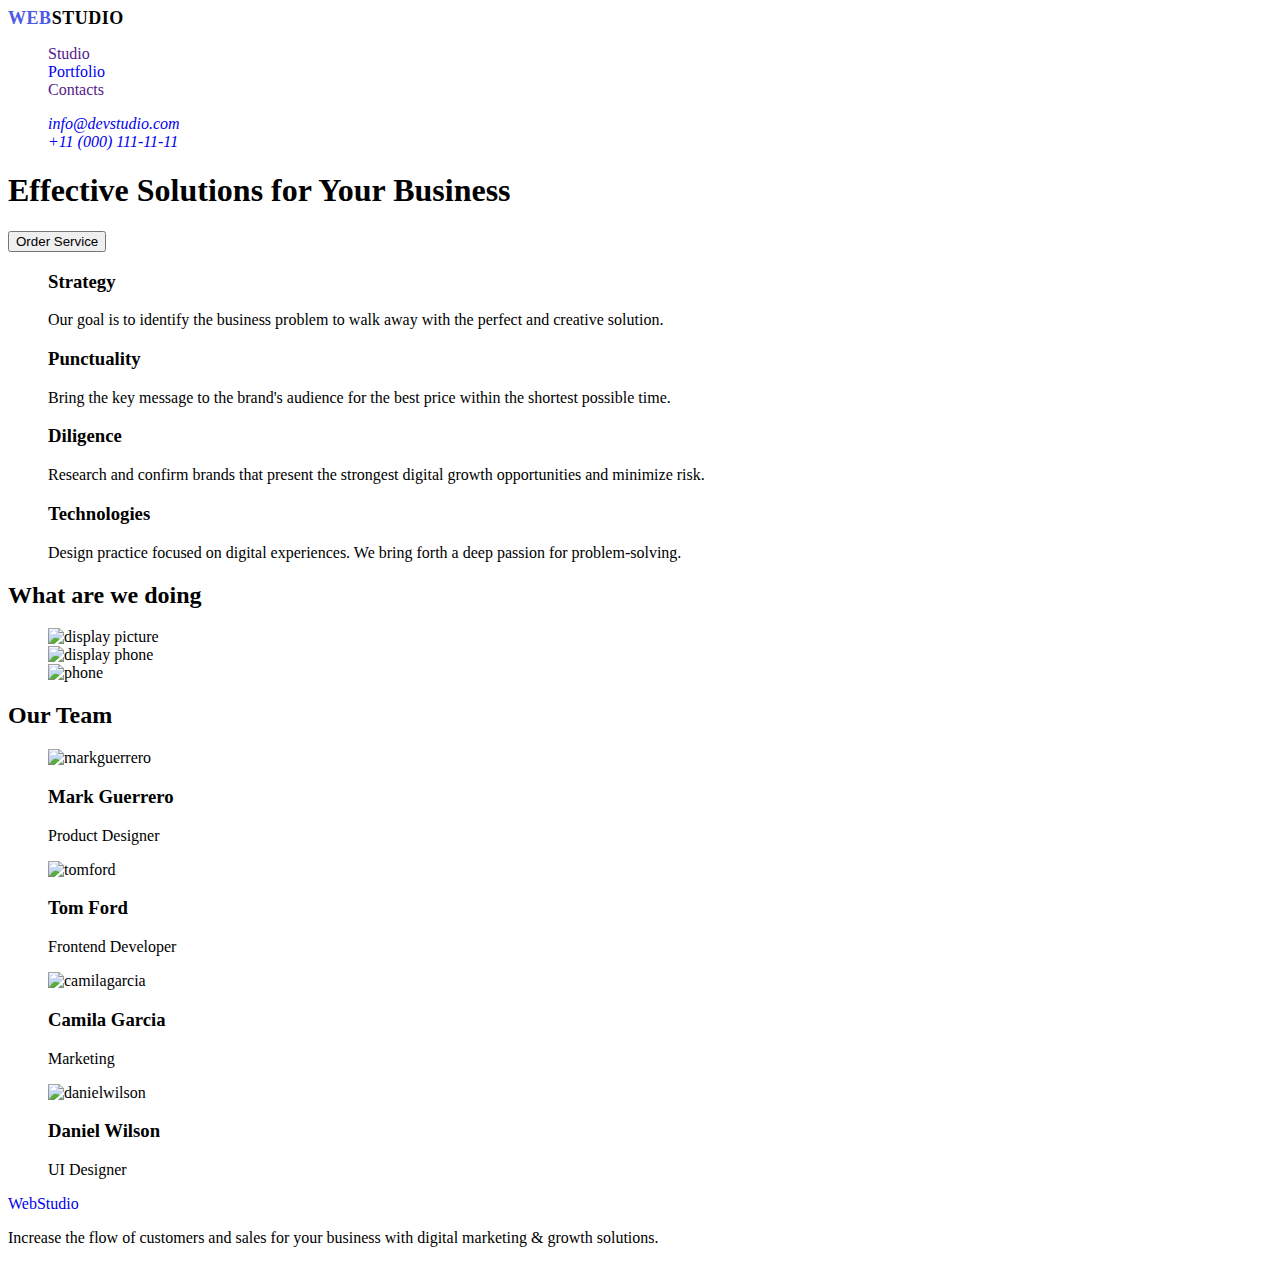
==== index.html @ ab6b3dc0 "commit" ====
<!DOCTYPE html>
<html lang="en">
  <head>
    <meta charset="UTF-8" />
    <meta http-equiv="X-UA-Compatible" content="IE=edge" />
    <meta name="viewport" content="width=device-width, initial-scale=1.0" />
    <title>Document</title>
    <link rel="stylesheet" href="./css/styles.css" />
  </head>
  <body>
    <header>
      <nav>
        <a href="./index.html"
          ><span class="logo">Web</span><span class="logo-end">Studio</span>
        </a>
        <ul>
          <li><a href="">Studio</a></li>
          <li><a href="./portfolio.html">Portfolio</a></li>
          <li><a href="">Contacts</a></li>
        </ul>
      </nav>
      <address>
        <ul>
          <li><a href="mailto:info@devstudio.com">info@devstudio.com</a></li>
          <li><a href="tel:+110001111111">+11 (000) 111-11-11</a></li>
        </ul>
      </address>
    </header>
    <main>
      <section>
        <h1>Effective Solutions for Your Business</h1>
        <button type="button">Order Service</button>
      </section>

      <section>
        <h2 class="visually-hidden">zagolovok</h2>
        <ul>
          <li>
            <h3>Strategy</h3>
            <p>
              Our goal is to identify the business problem to walk away with the
              perfect and creative solution.
            </p>
          </li>
          <li>
            <h3>Punctuality</h3>
            <p>
              Bring the key message to the brand's audience for the best price
              within the shortest possible time.
            </p>
          </li>
          <li>
            <h3>Diligence</h3>
            <p>
              Research and confirm brands that present the strongest digital
              growth opportunities and minimize risk.
            </p>
          </li>
          <li>
            <h3>Technologies</h3>
            <p>
              Design practice focused on digital experiences. We bring forth a
              deep passion for problem-solving.
            </p>
          </li>
        </ul>
      </section>

      <section>
        <h2>What are we doing</h2>
        <ul>
          <li>
            <img src="./images/img1.jpg" alt="display picture" width="360" />
          </li>
          <li>
            <img src="./images/img2.jpg" alt="display phone" width="360" />
          </li>
          <li><img src="./images/img3.jpg" alt="phone" width="360" /></li>
        </ul>
      </section>

      <section>
        <h2>Our Team</h2>
        <ul>
          <li>
            <img
              src="./images/imgmarkguerrero.jpg"
              alt="markguerrero"
              width="264"
            />
            <h3>Mark Guerrero</h3>
            <p>Product Designer</p>
          </li>
          <li>
            <img src="./images/imgtomford.jpg" alt="tomford" width="264" />
            <h3>Tom Ford</h3>
            <p>Frontend Developer</p>
          </li>
          <li>
            <img
              src="./images/imgcamilagarcia.jpg"
              alt="camilagarcia"
              width="264"
            />
            <h3>Camila Garcia</h3>
            <p>Marketing</p>
          </li>
          <li>
            <img
              src="./images/imgdanielwilson.jpg"
              alt="danielwilson"
              width="264"
            />
            <h3>Daniel Wilson</h3>
            <p>UI Designer</p>
          </li>
        </ul>
      </section>
    </main>

    <footer>
      <a href="./index.html">WebStudio</a>
      <p>
        Increase the flow of customers and sales for your business with digital
        marketing & growth solutions.
      </p>
    </footer>
  </body>
</html>
---- css/styles.css ----
/* приховані заголовки */
.visually-hidden {
  position: absolute;
  width: 1px;
  height: 1px;
  margin: -1px;
  border: 0;
  padding: 0;

  white-space: nowrap;
  clip-path: inset(100%);
  clip: rect(0 0 0 0);
  overflow: hidden;
}

a {
  text-decoration: none;
}

ol,
ul {
  list-style: none;
}

/* логотип */
.logo {
  font-family: "Raleway";
  font-style: normal;
  font-weight: 800;
  font-size: 18px;
  line-height: 21px;
  letter-spacing: 0.03em;
  text-transform: uppercase;
  color: #4d5ae5;
}
.logo-end {
  font-family: "Raleway";
  font-style: normal;
  font-weight: 800;
  font-size: 18px;
  line-height: 21px;
  text-decoration: none;
  letter-spacing: 0.03em;
  text-transform: uppercase;
  color: #000000;
}
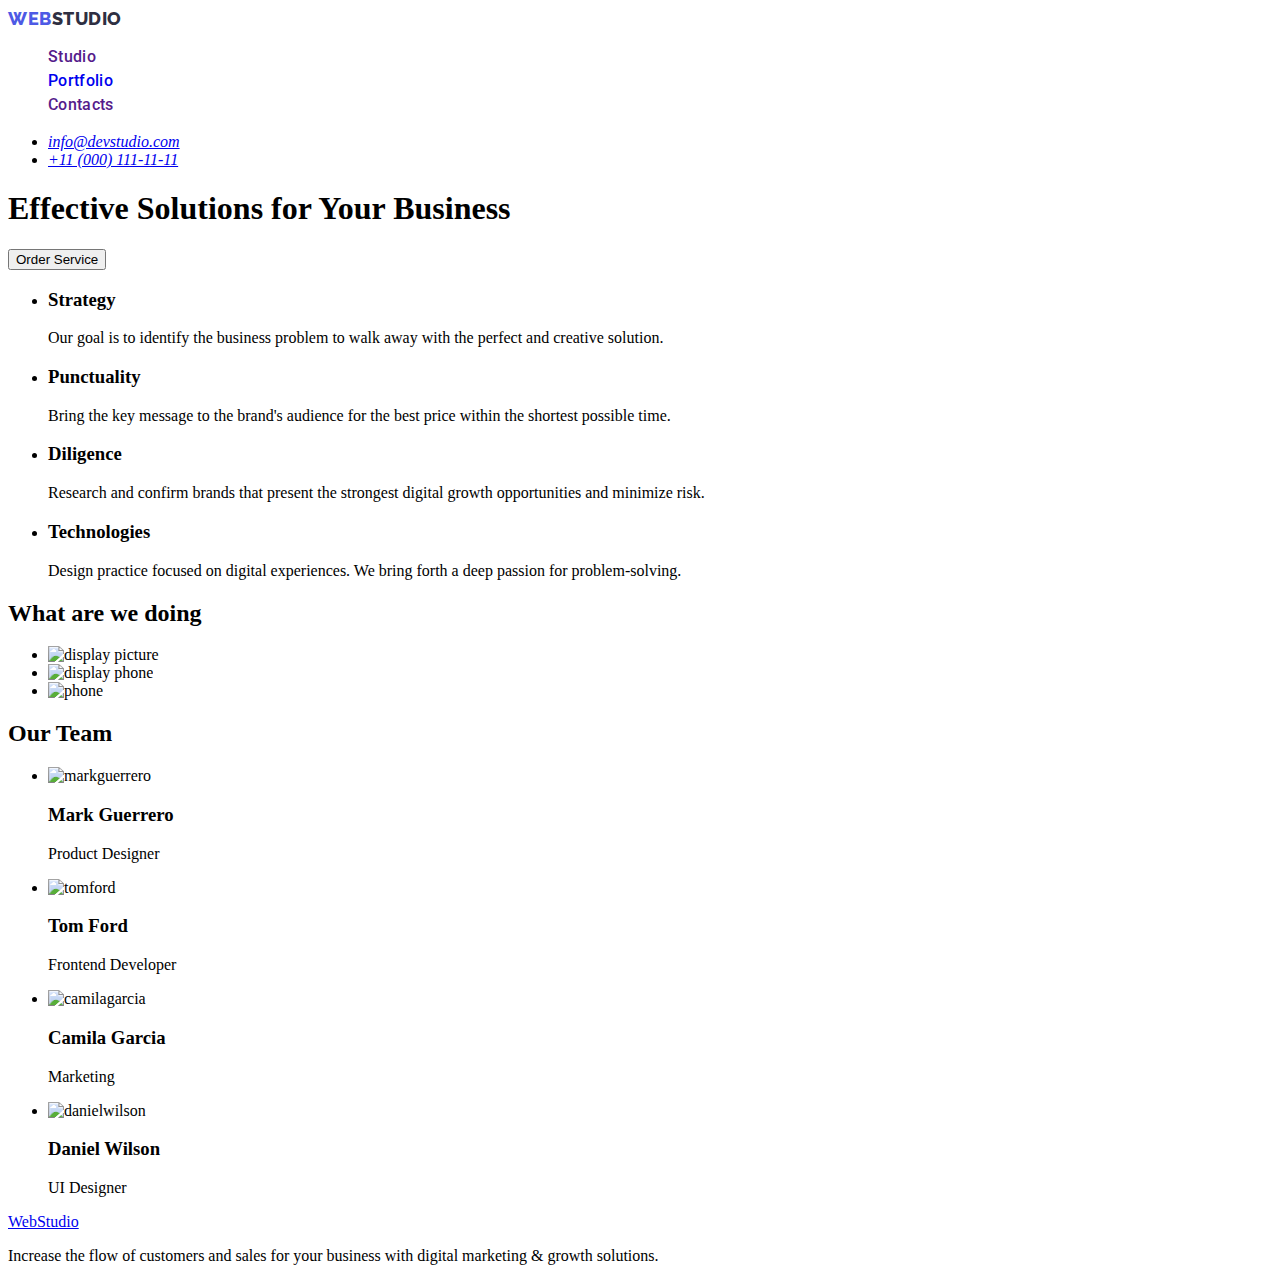
==== commit fdba8556: "commit" ====
--- a/index.html
+++ b/index.html
@@ -5,24 +5,38 @@
     <meta http-equiv="X-UA-Compatible" content="IE=edge" />
     <meta name="viewport" content="width=device-width, initial-scale=1.0" />
     <title>Document</title>
+    <link rel="preconnect" href="https://fonts.googleapis.com" />
+    <link rel="preconnect" href="https://fonts.gstatic.com" crossorigin />
+    <link
+      href="https://fonts.googleapis.com/css2?family=Raleway:wght@800&family=Roboto:wght@400;500;700&display=swap"
+      rel="stylesheet"
+    />
     <link rel="stylesheet" href="./css/styles.css" />
   </head>
   <body>
-    <header>
-      <nav>
-        <a href="./index.html"
+    <!-- header -->
+    <header class="header">
+      <nav class="nav">
+        <a class="logo-link-header link" href="./index.html"
           ><span class="logo">Web</span><span class="logo-end">Studio</span>
         </a>
-        <ul>
-          <li><a href="">Studio</a></li>
-          <li><a href="./portfolio.html">Portfolio</a></li>
-          <li><a href="">Contacts</a></li>
+        <ul class="menu list">
+          <li class="menu-item"><a class="link" href="">Studio</a></li>
+          <li class="menu-item">
+            <a class="link" href="./portfolio.html">Portfolio</a>
+          </li>
+          <li class="menu-item"><a class="link" href="">Contacts</a></li>
         </ul>
       </nav>
+
       <address>
         <ul>
-          <li><a href="mailto:info@devstudio.com">info@devstudio.com</a></li>
-          <li><a href="tel:+110001111111">+11 (000) 111-11-11</a></li>
+          <li class="mail">
+            <a href="mailto:info@devstudio.com">info@devstudio.com</a>
+          </li>
+          <li class="phone">
+            <a href="tel:+110001111111">+11 (000) 111-11-11</a>
+          </li>
         </ul>
       </address>
     </header>
@@ -117,9 +131,9 @@
         </ul>
       </section>
     </main>
-
+    <!-- footer -->
     <footer>
-      <a href="./index.html">WebStudio</a>
+      <a class="logo-link-footer" href="./index.html">WebStudio</a>
       <p>
         Increase the flow of customers and sales for your business with digital
         marketing & growth solutions.
--- a/css/styles.css
+++ b/css/styles.css
@@ -13,18 +13,25 @@
   overflow: hidden;
 }
 
-a {
+.link {
   text-decoration: none;
 }
 
-ol,
-ul {
+.list {
   list-style: none;
 }
-
+.menu-item {
+  font-family: "Roboto", sans-serif;
+  font-style: normal;
+  font-weight: 500;
+  font-size: 16px;
+  line-height: 24px;
+  letter-spacing: 0.02em;
+  color: #2e2f42;
+}
 /* логотип */
 .logo {
-  font-family: "Raleway";
+  font-family: "Raleway", sans-serif;
   font-style: normal;
   font-weight: 800;
   font-size: 18px;
@@ -34,7 +41,7 @@
   color: #4d5ae5;
 }
 .logo-end {
-  font-family: "Raleway";
+  font-family: "Raleway", sans-serif;
   font-style: normal;
   font-weight: 800;
   font-size: 18px;
@@ -42,5 +49,5 @@
   text-decoration: none;
   letter-spacing: 0.03em;
   text-transform: uppercase;
-  color: #000000;
+  color: #2E2F42;
 }
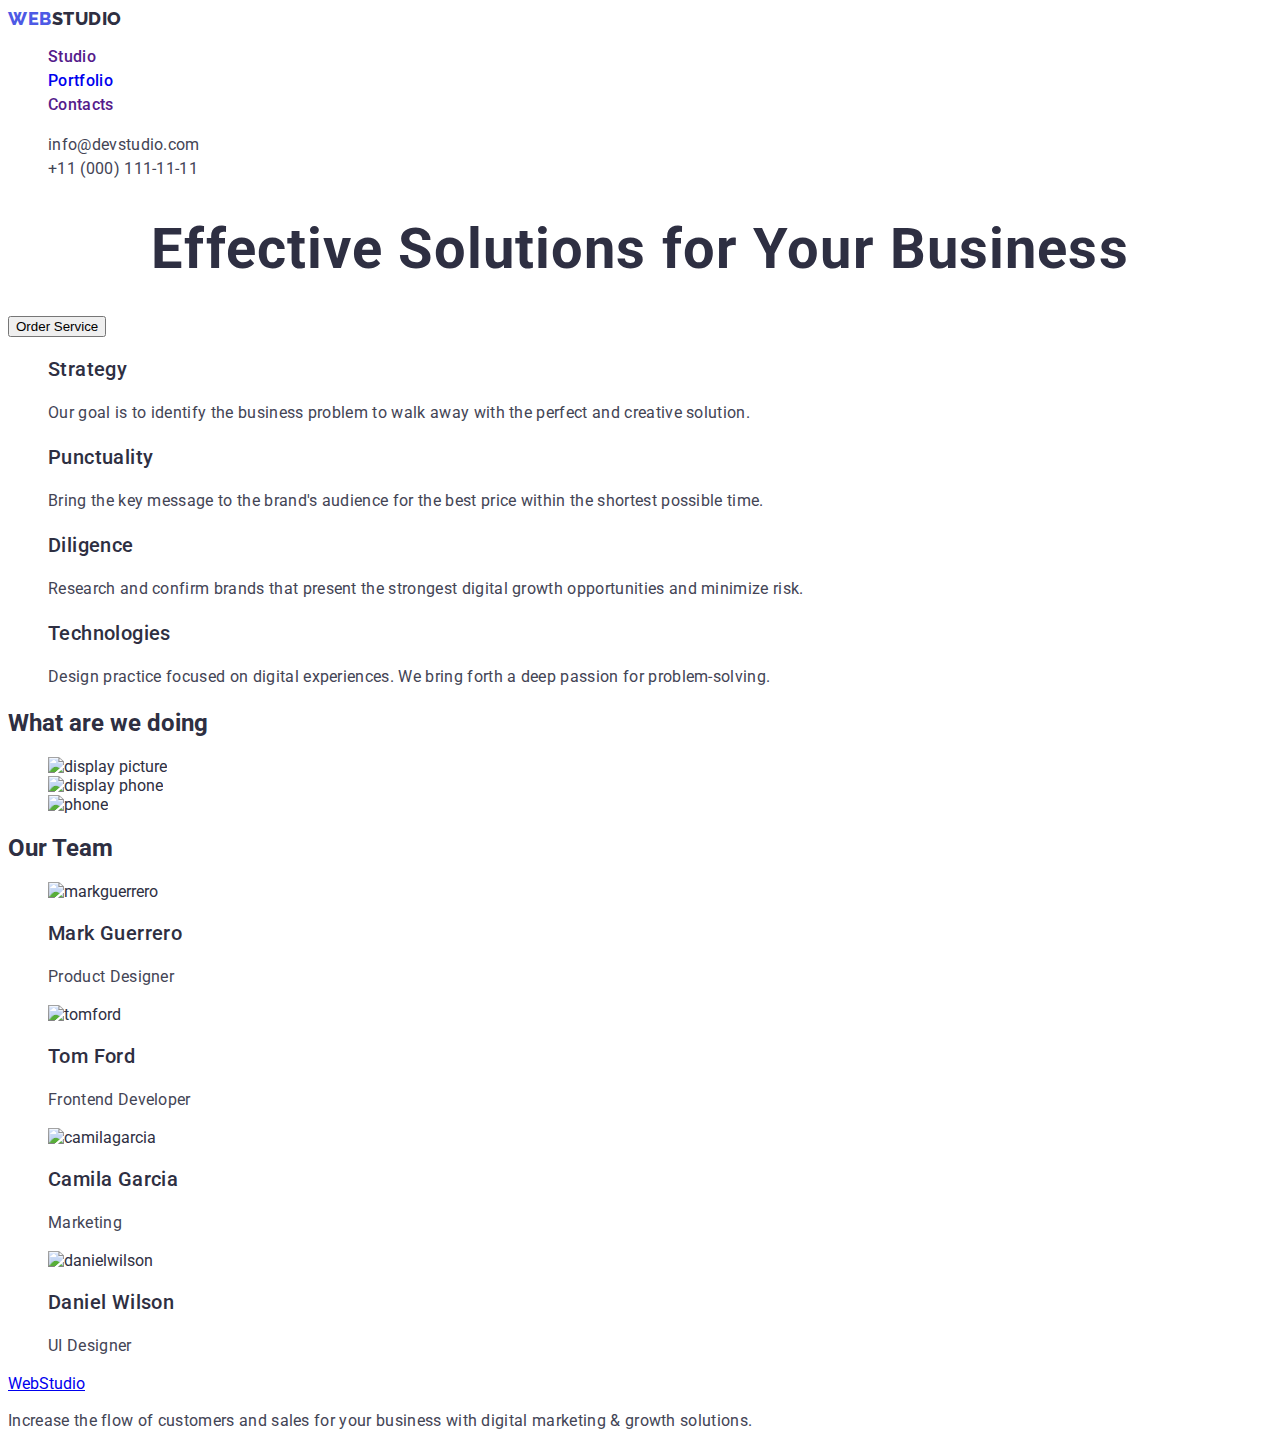
==== commit d83fc10f: "commit" ====
--- a/index.html
+++ b/index.html
@@ -31,48 +31,53 @@
 
       <address>
         <ul>
-          <li class="mail">
-            <a href="mailto:info@devstudio.com">info@devstudio.com</a>
+          <li class="list">
+            <a class="mail link" href="mailto:info@devstudio.com"
+              >info@devstudio.com</a
+            >
           </li>
-          <li class="phone">
-            <a href="tel:+110001111111">+11 (000) 111-11-11</a>
+          <li class="list">
+            <a class="phone link" href="tel:+110001111111"
+              >+11 (000) 111-11-11</a
+            >
           </li>
         </ul>
       </address>
     </header>
+    <!-- hero -->
     <main>
-      <section>
-        <h1>Effective Solutions for Your Business</h1>
+      <section class="hero-box">
+        <h1 class="hero">Effective Solutions for Your Business</h1>
         <button type="button">Order Service</button>
       </section>
-
+      <!-- about -->
+      <h2 class="visually-hidden">about</h2>
       <section>
-        <h2 class="visually-hidden">zagolovok</h2>
-        <ul>
+        <ul class="list">
           <li>
-            <h3>Strategy</h3>
-            <p>
+            <h3 class="title-list">Strategy</h3>
+            <p class="subtitle">
               Our goal is to identify the business problem to walk away with the
               perfect and creative solution.
             </p>
           </li>
           <li>
-            <h3>Punctuality</h3>
-            <p>
+            <h3 class="title-list">Punctuality</h3>
+            <p class="subtitle">
               Bring the key message to the brand's audience for the best price
               within the shortest possible time.
             </p>
           </li>
           <li>
-            <h3>Diligence</h3>
-            <p>
+            <h3 class="title-list">Diligence</h3>
+            <p class="subtitle">
               Research and confirm brands that present the strongest digital
               growth opportunities and minimize risk.
             </p>
           </li>
           <li>
-            <h3>Technologies</h3>
-            <p>
+            <h3 class="title-list">Technologies</h3>
+            <p class="subtitle">
               Design practice focused on digital experiences. We bring forth a
               deep passion for problem-solving.
             </p>
@@ -80,35 +85,52 @@
         </ul>
       </section>
 
-      <section>
-        <h2>What are we doing</h2>
+      <section class="">
+        <h2 class="title-desk">What are we doing</h2>
         <ul>
-          <li>
-            <img src="./images/img1.jpg" alt="display picture" width="360" />
+          <li class="list">
+            <img
+              class="image-list"
+              src="./images/img1.jpg"
+              alt="display picture"
+              width="360"
+            />
           </li>
-          <li>
-            <img src="./images/img2.jpg" alt="display phone" width="360" />
+          <li class="list">
+            <img
+              class="image-list"
+              src="./images/img2.jpg"
+              alt="display phone"
+              width="360"
+            />
           </li>
-          <li><img src="./images/img3.jpg" alt="phone" width="360" /></li>
+          <li class="list">
+            <img
+              class="image-list"
+              src="./images/img3.jpg"
+              alt="phone"
+              width="360"
+            />
+          </li>
         </ul>
       </section>
 
       <section>
-        <h2>Our Team</h2>
-        <ul>
+        <h2 class="team-title">Our Team</h2>
+        <ul class="list">
           <li>
             <img
               src="./images/imgmarkguerrero.jpg"
               alt="markguerrero"
               width="264"
             />
-            <h3>Mark Guerrero</h3>
-            <p>Product Designer</p>
+            <h3 class="title-list">Mark Guerrero</h3>
+            <p class="subtitle">Product Designer</p>
           </li>
           <li>
             <img src="./images/imgtomford.jpg" alt="tomford" width="264" />
-            <h3>Tom Ford</h3>
-            <p>Frontend Developer</p>
+            <h3 class="title-list">Tom Ford</h3>
+            <p class="subtitle">Frontend Developer</p>
           </li>
           <li>
             <img
@@ -116,8 +138,8 @@
               alt="camilagarcia"
               width="264"
             />
-            <h3>Camila Garcia</h3>
-            <p>Marketing</p>
+            <h3 class="title-list">Camila Garcia</h3>
+            <p class="subtitle">Marketing</p>
           </li>
           <li>
             <img
@@ -125,8 +147,8 @@
               alt="danielwilson"
               width="264"
             />
-            <h3>Daniel Wilson</h3>
-            <p>UI Designer</p>
+            <h3 class="title-list">Daniel Wilson</h3>
+            <p class="subtitle">UI Designer</p>
           </li>
         </ul>
       </section>
@@ -134,7 +156,7 @@
     <!-- footer -->
     <footer>
       <a class="logo-link-footer" href="./index.html">WebStudio</a>
-      <p>
+      <p class="subtitle">
         Increase the flow of customers and sales for your business with digital
         marketing & growth solutions.
       </p>
--- a/css/styles.css
+++ b/css/styles.css
@@ -12,7 +12,10 @@
   clip: rect(0 0 0 0);
   overflow: hidden;
 }
-
+body {
+  font-family: "Roboto", sans-serif;
+  color: #2e2f42;
+}
 .link {
   text-decoration: none;
 }
@@ -29,6 +32,67 @@
   letter-spacing: 0.02em;
   color: #2e2f42;
 }
+
+.phone {
+  font-family: "Roboto", sans-serif;
+  font-style: normal;
+  font-weight: 400;
+  font-size: 16px;
+  line-height: 24px;
+  letter-spacing: 0.02em;
+  color: #434455;
+}
+.mail {
+  font-family: "Roboto", sans-serif;
+  font-style: normal;
+  font-weight: 400;
+  font-size: 16px;
+  line-height: 24px;
+  letter-spacing: 0.02em;
+  color: #434455;
+}
+.mail:hover,
+.mail:focus {
+  color: #404bbf;
+}
+/* hero */
+/* .hero-box {
+  position: absolute;
+  width: 1440px;
+  height: 600px;
+  left: 0px;
+  top: 72px;
+  background: #2e2f42;
+} */
+.hero {
+  font-family: "Roboto";
+  font-style: normal;
+  font-weight: 700;
+  font-size: 56px;
+  line-height: 60px;
+  text-align: center;
+  letter-spacing: 0.02em;
+  /* color: #ffffff; */
+}
+.title-list {
+  font-family: "Roboto";
+  font-style: normal;
+  font-weight: 500;
+  font-size: 20px;
+  line-height: 24px;
+  letter-spacing: 0.02em;
+  color: #2e2f42;
+}
+.subtitle {
+  font-family: "Roboto";
+  font-style: normal;
+  font-weight: 400;
+  font-size: 16px;
+  line-height: 24px;
+  letter-spacing: 0.02em;
+  color: #434455;
+}
+
 /* логотип */
 .logo {
   font-family: "Raleway", sans-serif;
@@ -49,5 +113,5 @@
   text-decoration: none;
   letter-spacing: 0.03em;
   text-transform: uppercase;
-  color: #2E2F42;
+  color: #2e2f42;
 }
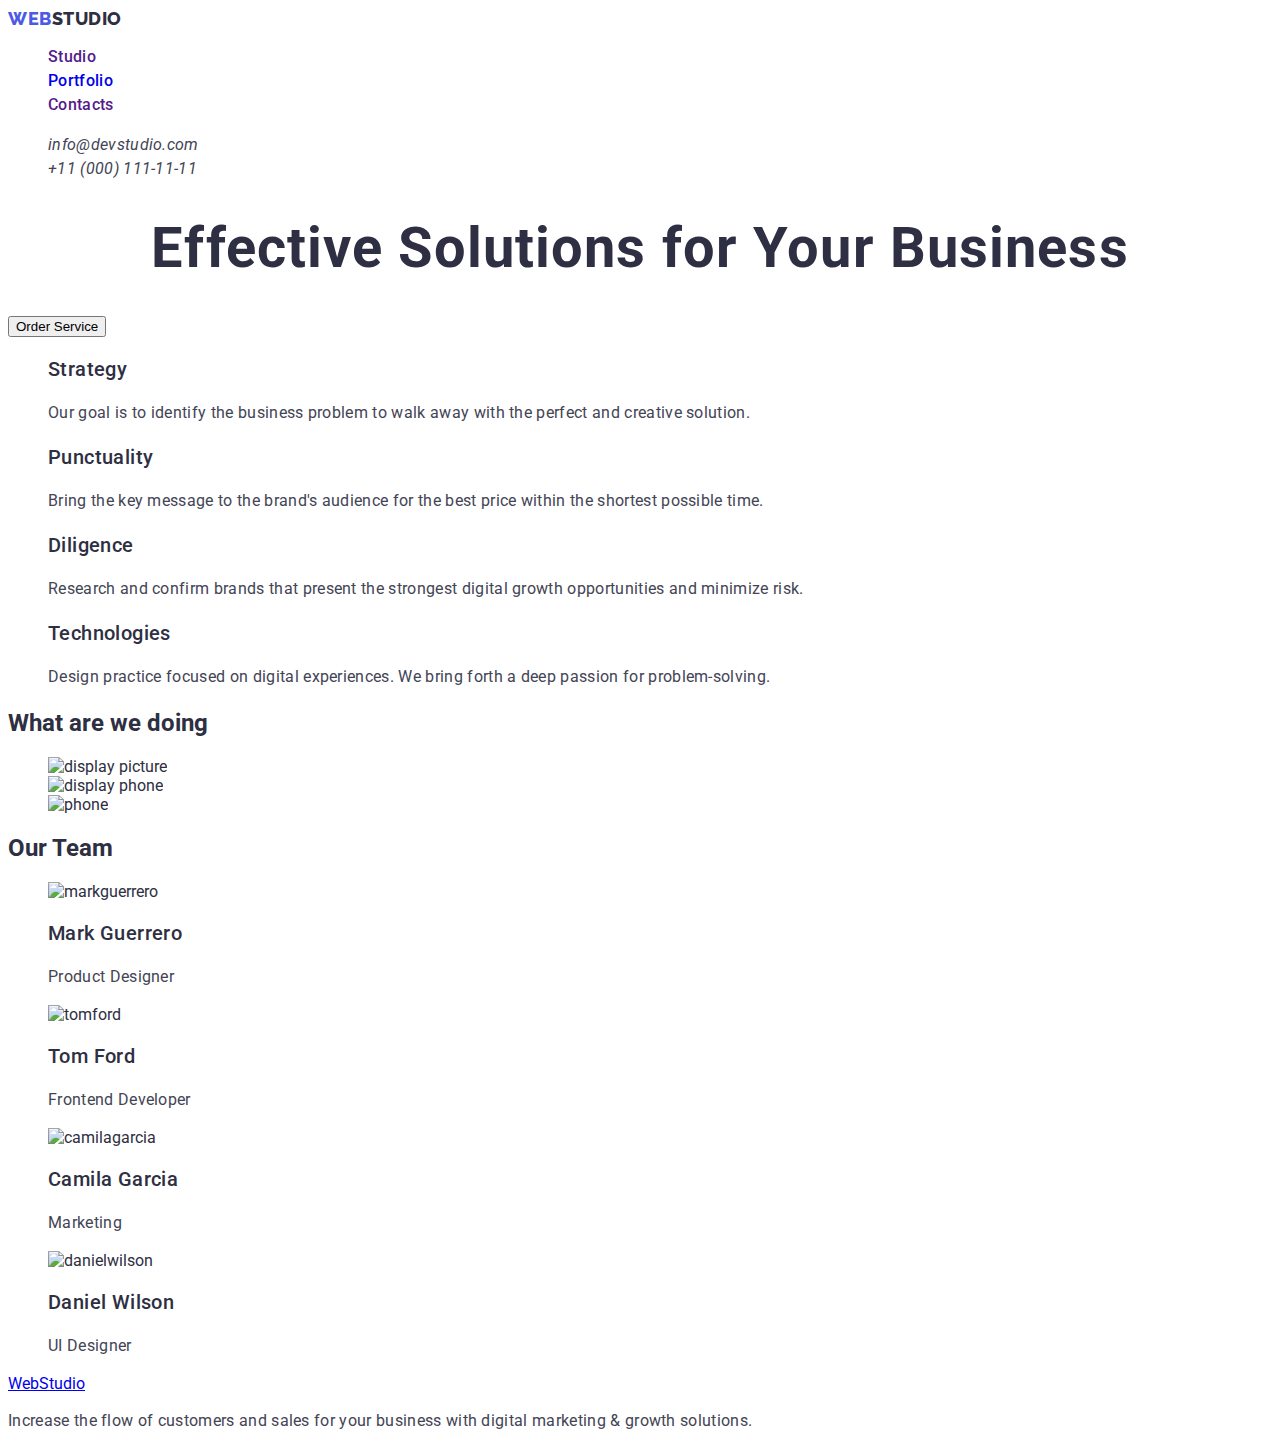
==== commit 2a95c38b: "commit" ====
--- a/index.html
+++ b/index.html
@@ -8,7 +8,7 @@
     <link rel="preconnect" href="https://fonts.googleapis.com" />
     <link rel="preconnect" href="https://fonts.gstatic.com" crossorigin />
     <link
-      href="https://fonts.googleapis.com/css2?family=Raleway:wght@800&family=Roboto:wght@400;500;700&display=swap"
+      href="https://fonts.googleapis.com/css2?family=Raleway:wght@800&family=Roboto:wght@400;500;700;900&display=swap"
       rel="stylesheet"
     />
     <link rel="stylesheet" href="./css/styles.css" />
--- a/css/styles.css
+++ b/css/styles.css
@@ -25,29 +25,24 @@
 }
 .menu-item {
   font-family: "Roboto", sans-serif;
-  font-style: normal;
   font-weight: 500;
   font-size: 16px;
-  line-height: 24px;
+  line-height: 1.5;
   letter-spacing: 0.02em;
   color: #2e2f42;
 }
 
 .phone {
   font-family: "Roboto", sans-serif;
-  font-style: normal;
-  font-weight: 400;
   font-size: 16px;
-  line-height: 24px;
+  line-height: 1.5;
   letter-spacing: 0.02em;
   color: #434455;
 }
 .mail {
   font-family: "Roboto", sans-serif;
-  font-style: normal;
-  font-weight: 400;
   font-size: 16px;
-  line-height: 24px;
+  line-height: 1.5;
   letter-spacing: 0.02em;
   color: #434455;
 }
@@ -66,29 +61,25 @@
 } */
 .hero {
   font-family: "Roboto";
-  font-style: normal;
   font-weight: 700;
   font-size: 56px;
-  line-height: 60px;
+  line-height: 1.07;
   text-align: center;
   letter-spacing: 0.02em;
   /* color: #ffffff; */
 }
 .title-list {
   font-family: "Roboto";
-  font-style: normal;
   font-weight: 500;
   font-size: 20px;
-  line-height: 24px;
+  line-height: 1.2;
   letter-spacing: 0.02em;
   color: #2e2f42;
 }
 .subtitle {
   font-family: "Roboto";
-  font-style: normal;
-  font-weight: 400;
   font-size: 16px;
-  line-height: 24px;
+  line-height: 1.5;
   letter-spacing: 0.02em;
   color: #434455;
 }
@@ -96,20 +87,18 @@
 /* логотип */
 .logo {
   font-family: "Raleway", sans-serif;
-  font-style: normal;
   font-weight: 800;
   font-size: 18px;
-  line-height: 21px;
+  line-height: 1.17;
   letter-spacing: 0.03em;
   text-transform: uppercase;
   color: #4d5ae5;
 }
 .logo-end {
   font-family: "Raleway", sans-serif;
-  font-style: normal;
   font-weight: 800;
   font-size: 18px;
-  line-height: 21px;
+  line-height: 1.17;
   text-decoration: none;
   letter-spacing: 0.03em;
   text-transform: uppercase;
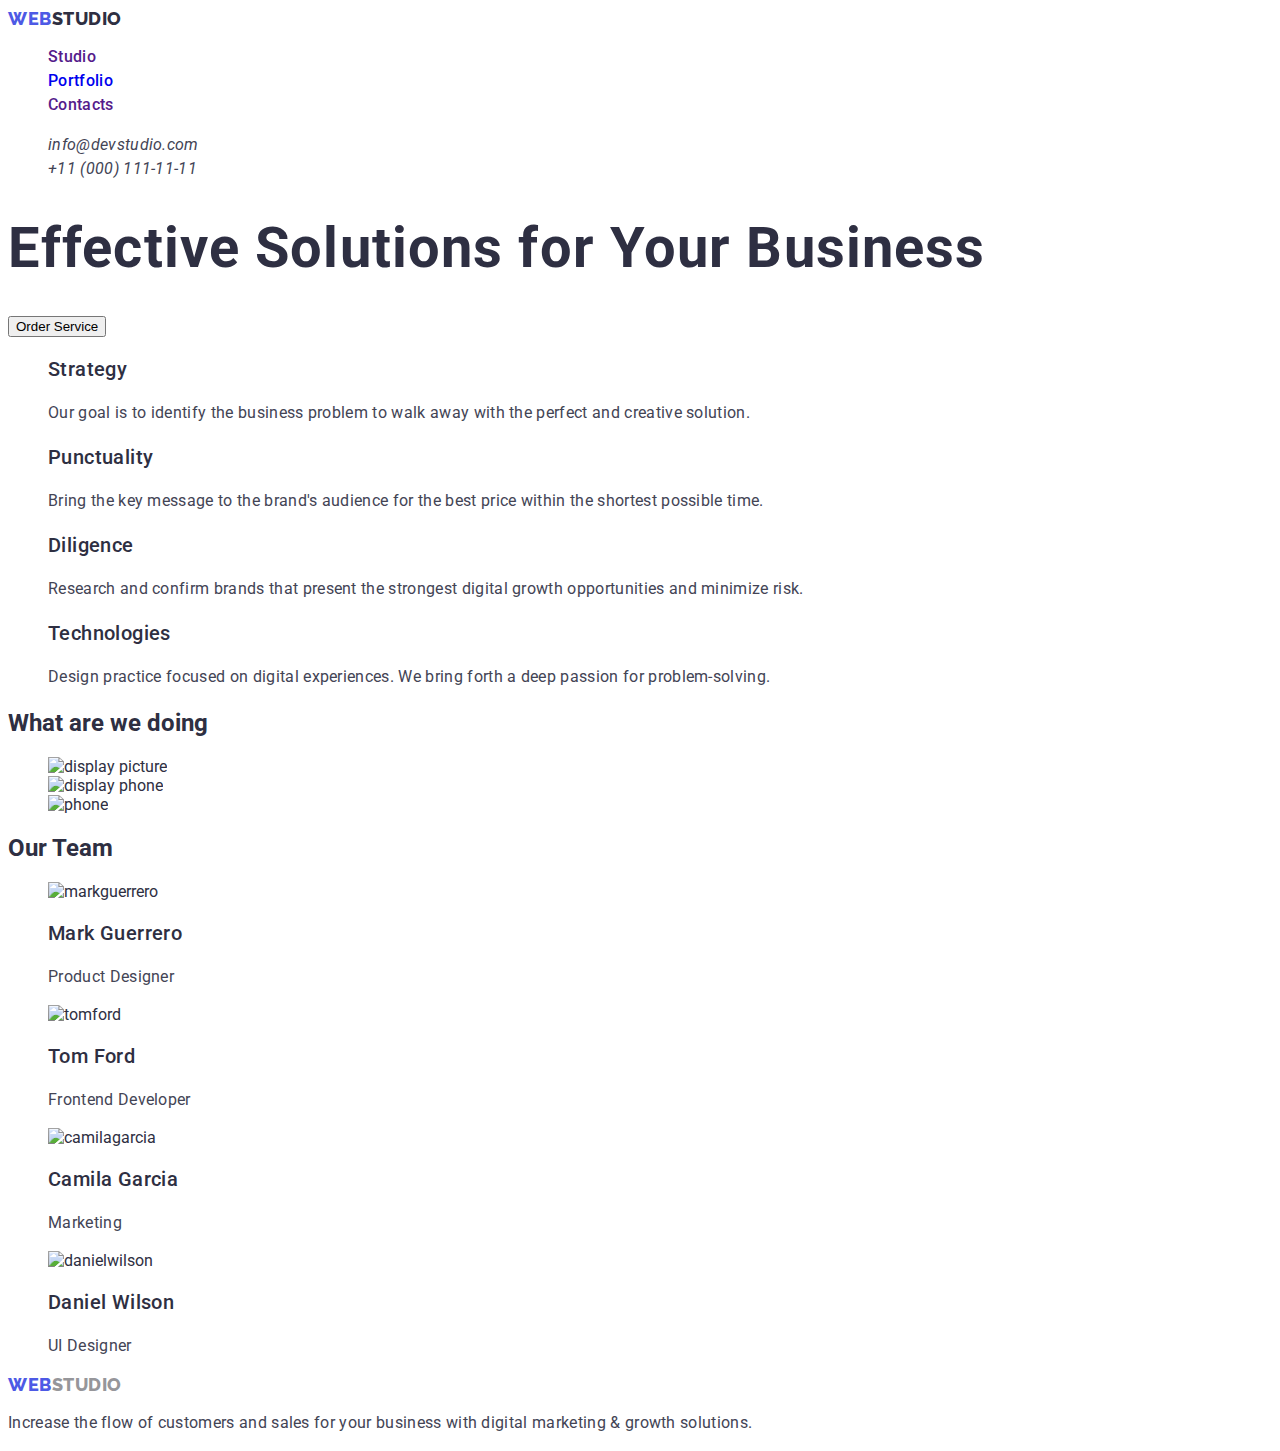
==== commit b508973e: "commit" ====
--- a/index.html
+++ b/index.html
@@ -155,7 +155,10 @@
     </main>
     <!-- footer -->
     <footer>
-      <a class="logo-link-footer" href="./index.html">WebStudio</a>
+      <a class="logo-link-header link" href="./index.html"
+        ><span class="logo">Web</span
+        ><span class="logo-end-footer">Studio</span>
+      </a>
       <p class="subtitle">
         Increase the flow of customers and sales for your business with digital
         marketing & growth solutions.
--- a/css/styles.css
+++ b/css/styles.css
@@ -11,6 +11,11 @@
   clip-path: inset(100%);
   clip: rect(0 0 0 0);
   overflow: hidden;
+}
+:root {
+  --basic-color: #2e2f42;
+  --second-color: #434455;
+  --alt-color: #ffffff;
 }
 body {
   font-family: "Roboto", sans-serif;
@@ -29,7 +34,7 @@
   font-size: 16px;
   line-height: 1.5;
   letter-spacing: 0.02em;
-  color: #2e2f42;
+  color: var(--basic-color, #2e2f42);
 }
 
 .phone {
@@ -37,14 +42,14 @@
   font-size: 16px;
   line-height: 1.5;
   letter-spacing: 0.02em;
-  color: #434455;
+  color: var(--second-color, #434455);
 }
 .mail {
   font-family: "Roboto", sans-serif;
   font-size: 16px;
   line-height: 1.5;
   letter-spacing: 0.02em;
-  color: #434455;
+  color: var(--second-color, #434455);
 }
 .mail:hover,
 .mail:focus {
@@ -64,7 +69,6 @@
   font-weight: 700;
   font-size: 56px;
   line-height: 1.07;
-  text-align: center;
   letter-spacing: 0.02em;
   /* color: #ffffff; */
 }
@@ -74,14 +78,14 @@
   font-size: 20px;
   line-height: 1.2;
   letter-spacing: 0.02em;
-  color: #2e2f42;
+  color: var(--basic-color, #2e2f42);
 }
 .subtitle {
   font-family: "Roboto";
   font-size: 16px;
   line-height: 1.5;
   letter-spacing: 0.02em;
-  color: #434455;
+  color: var(--second-color, #434455);
 }
 
 /* логотип */
@@ -102,5 +106,14 @@
   text-decoration: none;
   letter-spacing: 0.03em;
   text-transform: uppercase;
-  color: #2e2f42;
+  color: var(--basic-color, #2e2f42);
 }
+.logo-end-footer {
+  font-family: "Raleway";
+  font-weight: 800;
+  font-size: 18px;
+  line-height: 1.17;
+  letter-spacing: 0.03em;
+  text-transform: uppercase;
+  color: #96969a;
+}
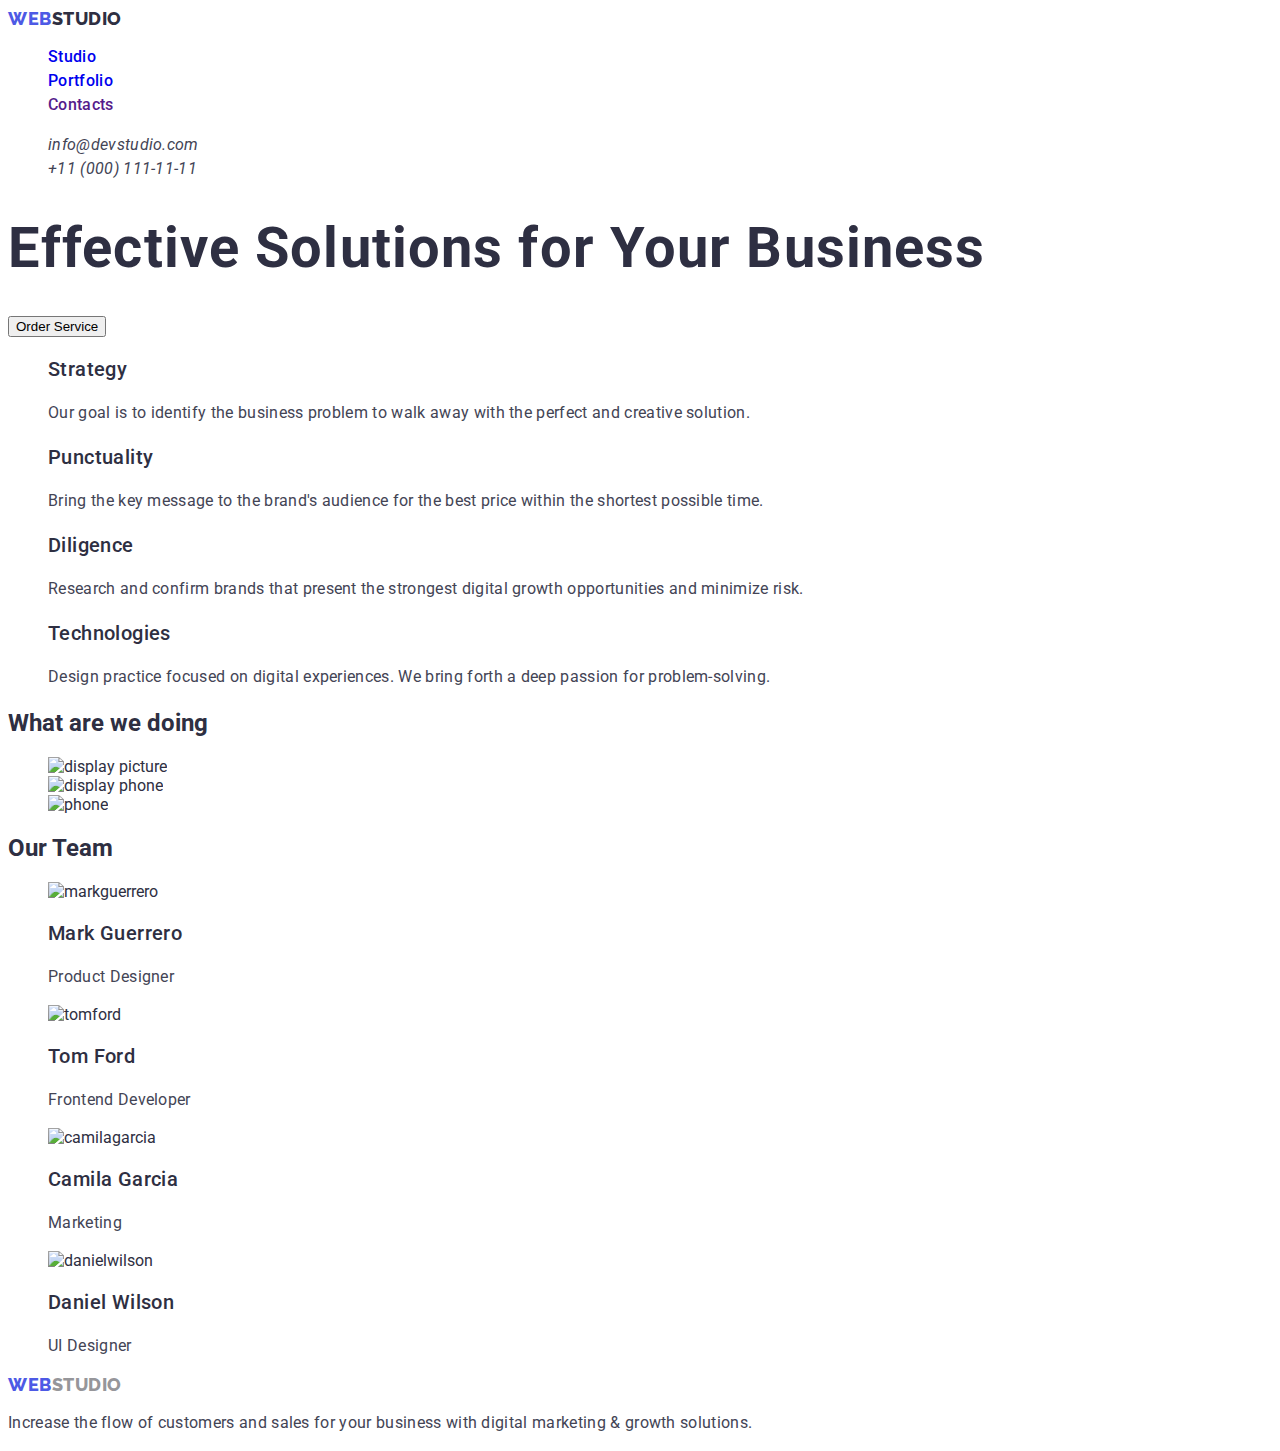
==== commit 41b9886e: "commit" ====
--- a/index.html
+++ b/index.html
@@ -20,8 +20,8 @@
         <a class="logo-link-header link" href="./index.html"
           ><span class="logo">Web</span><span class="logo-end">Studio</span>
         </a>
-        <ul class="menu list">
-          <li class="menu-item"><a class="link" href="">Studio</a></li>
+        <ul class="list">
+          <li class="menu-item"><a class="link current" href="./index.html">Studio</a></li>
           <li class="menu-item">
             <a class="link" href="./portfolio.html">Portfolio</a>
           </li>
--- a/css/styles.css
+++ b/css/styles.css
@@ -16,6 +16,7 @@
   --basic-color: #2e2f42;
   --second-color: #434455;
   --alt-color: #ffffff;
+  --active-color: #404bbf;
 }
 body {
   font-family: "Roboto", sans-serif;
@@ -35,6 +36,11 @@
   line-height: 1.5;
   letter-spacing: 0.02em;
   color: var(--basic-color, #2e2f42);
+}
+.menu-item:hover,
+.menu-item:focus,
+.menu-item.current {
+  color: var(--active-color, #404bbf);
 }
 
 .phone {
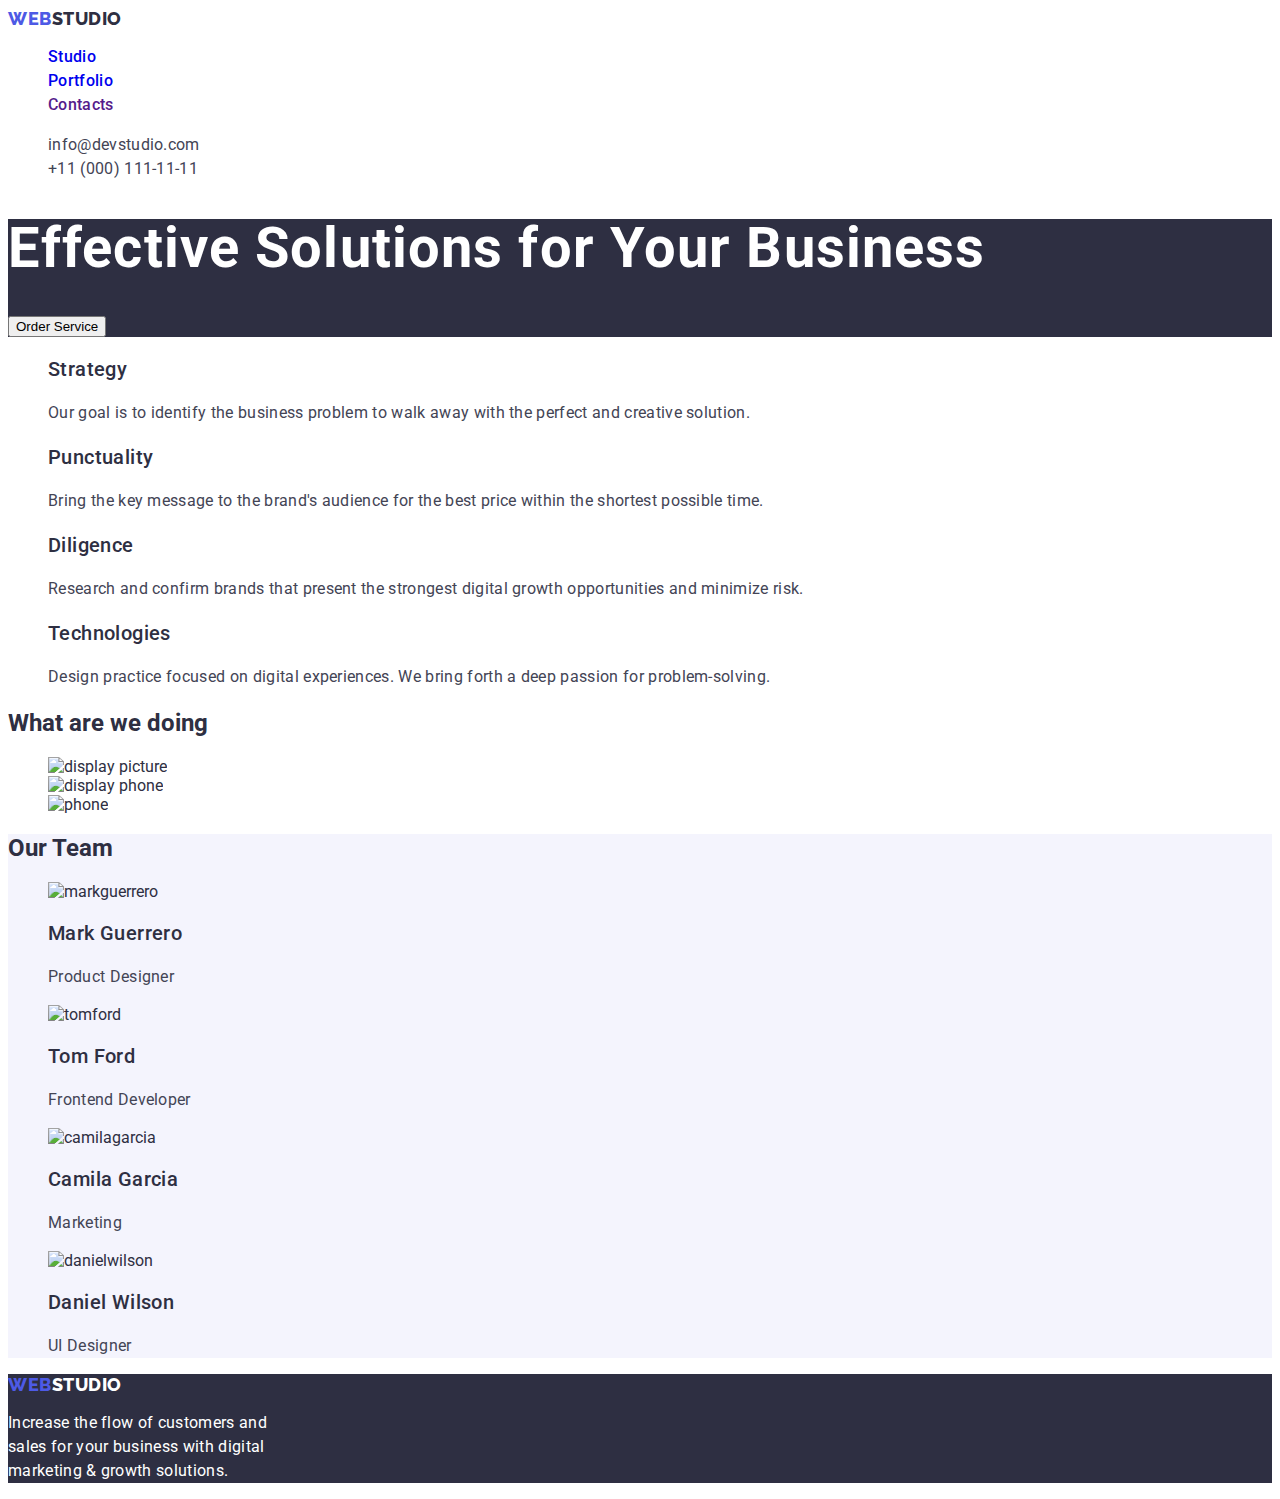
==== commit a031ceb6: "commit" ====
--- a/index.html
+++ b/index.html
@@ -21,7 +21,9 @@
           ><span class="logo">Web</span><span class="logo-end">Studio</span>
         </a>
         <ul class="list">
-          <li class="menu-item"><a class="link current" href="./index.html">Studio</a></li>
+          <li class="menu-item">
+            <a class="link current" href="./index.html">Studio</a>
+          </li>
           <li class="menu-item">
             <a class="link" href="./portfolio.html">Portfolio</a>
           </li>
@@ -115,7 +117,7 @@
         </ul>
       </section>
 
-      <section>
+      <section class="team-section">
         <h2 class="team-title">Our Team</h2>
         <ul class="list">
           <li>
@@ -154,13 +156,14 @@
       </section>
     </main>
     <!-- footer -->
-    <footer>
+    <footer class="footer-background">
       <a class="logo-link-header link" href="./index.html"
         ><span class="logo">Web</span
         ><span class="logo-end-footer">Studio</span>
       </a>
-      <p class="subtitle">
-        Increase the flow of customers and sales for your business with digital
+      <p class="footer-subtitle">
+        Increase the flow of customers and <br />
+        sales for your business with digital <br />
         marketing & growth solutions.
       </p>
     </footer>
--- a/css/styles.css
+++ b/css/styles.css
@@ -25,9 +25,11 @@
 .link {
   text-decoration: none;
 }
-
 .list {
   list-style: none;
+}
+.header {
+  background: #ffffff;
 }
 .menu-item {
   font-family: "Roboto", sans-serif;
@@ -45,6 +47,7 @@
 
 .phone {
   font-family: "Roboto", sans-serif;
+  font-style: normal;
   font-size: 16px;
   line-height: 1.5;
   letter-spacing: 0.02em;
@@ -52,6 +55,7 @@
 }
 .mail {
   font-family: "Roboto", sans-serif;
+  font-style: normal;
   font-size: 16px;
   line-height: 1.5;
   letter-spacing: 0.02em;
@@ -62,24 +66,19 @@
   color: #404bbf;
 }
 /* hero */
-/* .hero-box {
-  position: absolute;
-  width: 1440px;
-  height: 600px;
-  left: 0px;
-  top: 72px;
-  background: #2e2f42;
-} */
+.hero-box {
+  background-color: #2e2f42;
+}
 .hero {
-  font-family: "Roboto";
+  font-family: "Roboto", sans-serif;
   font-weight: 700;
   font-size: 56px;
   line-height: 1.07;
   letter-spacing: 0.02em;
-  /* color: #ffffff; */
+  color: #ffffff;
 }
 .title-list {
-  font-family: "Roboto";
+  font-family: "Roboto", sans-serif;
   font-weight: 500;
   font-size: 20px;
   line-height: 1.2;
@@ -87,11 +86,28 @@
   color: var(--basic-color, #2e2f42);
 }
 .subtitle {
-  font-family: "Roboto";
+  font-family: "Roboto", sans-serif;
   font-size: 16px;
   line-height: 1.5;
   letter-spacing: 0.02em;
   color: var(--second-color, #434455);
+}
+
+.team-section {
+  background: #f4f4fd;
+}
+.main-bgcolor {
+  background: #ffffff;
+}
+.footer-background {
+  background: #2e2f42;
+}
+.footer-subtitle {
+  font-family: "Roboto", sans-serif;
+  font-size: 16px;
+  line-height: 1.5;
+  letter-spacing: 0.02em;
+  color: var(--alt-color, #ffffff);
 }
 
 /* логотип */
@@ -115,11 +131,11 @@
   color: var(--basic-color, #2e2f42);
 }
 .logo-end-footer {
-  font-family: "Raleway";
+  font-family: "Raleway", sans-serif;
   font-weight: 800;
   font-size: 18px;
   line-height: 1.17;
   letter-spacing: 0.03em;
   text-transform: uppercase;
-  color: #96969a;
+  color: #ffffff;
 }
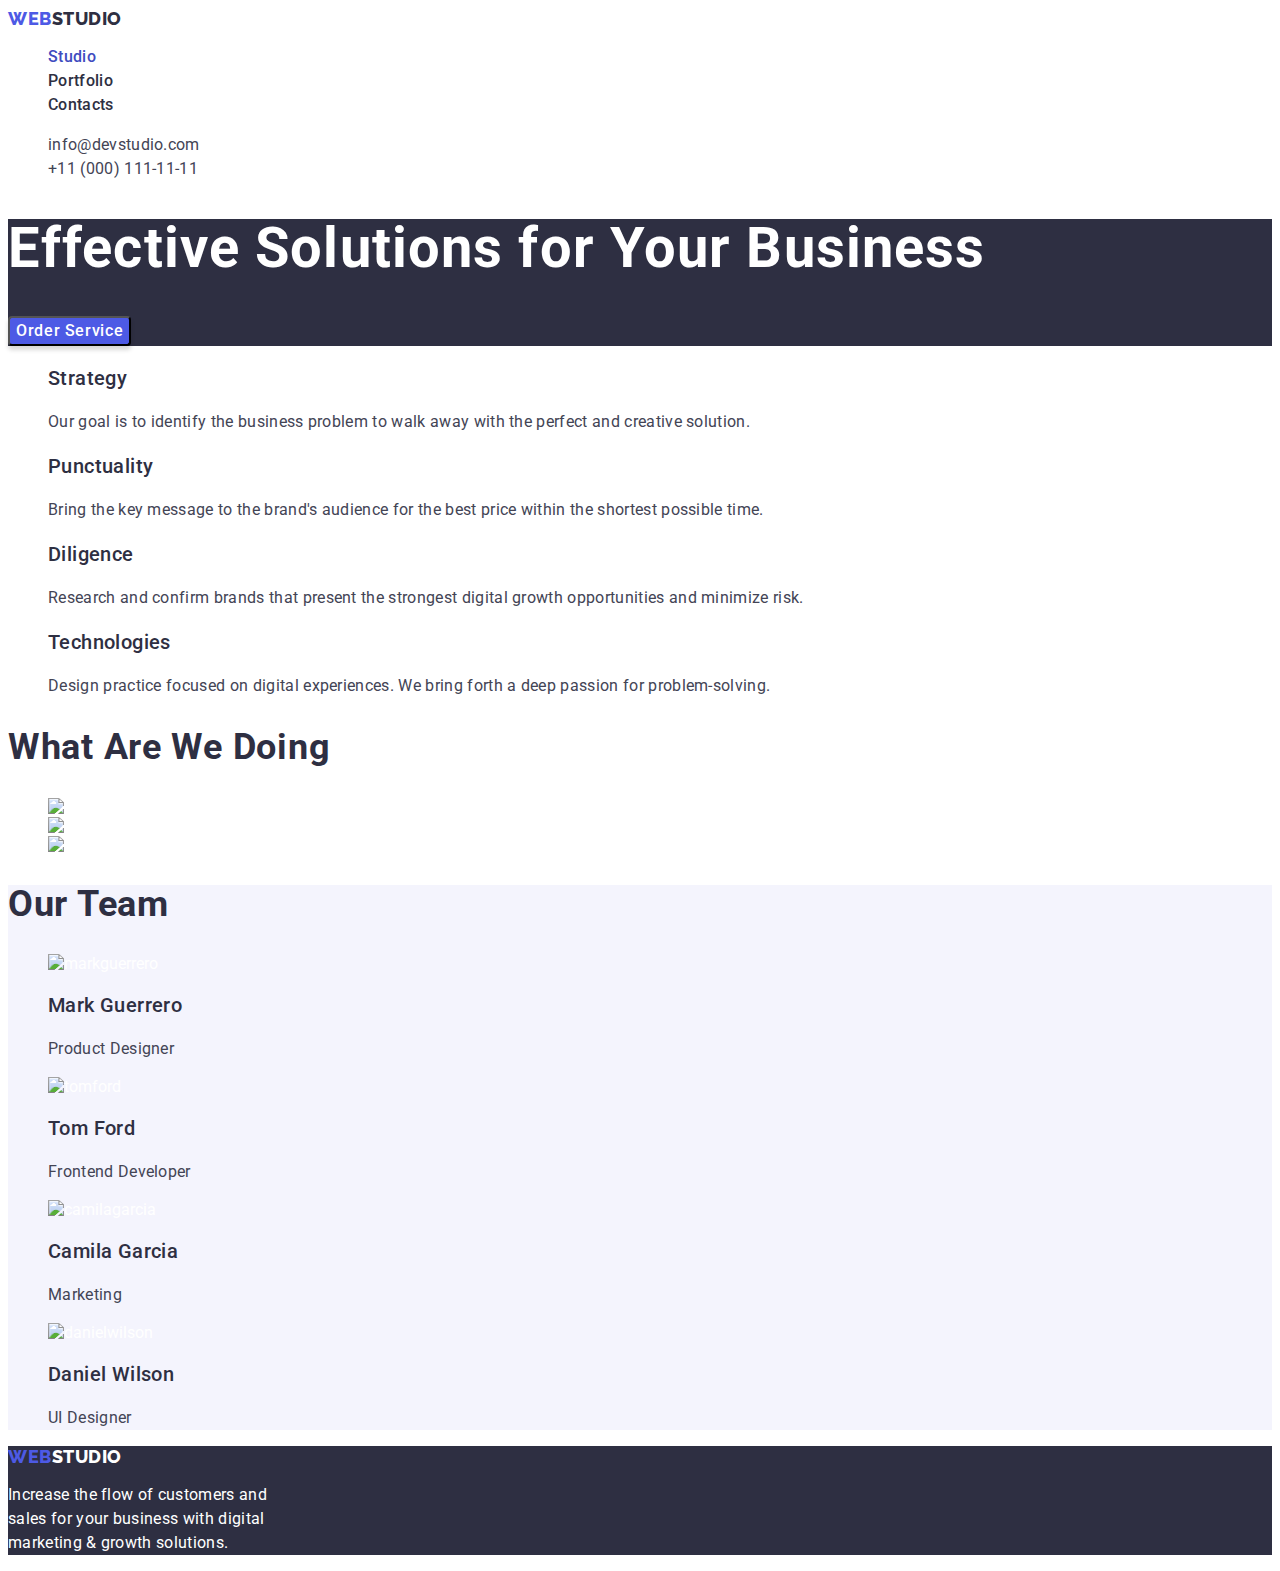
==== commit 8a07e076: "commit" ====
--- a/index.html
+++ b/index.html
@@ -21,13 +21,13 @@
           ><span class="logo">Web</span><span class="logo-end">Studio</span>
         </a>
         <ul class="list">
-          <li class="menu-item">
-            <a class="link current" href="./index.html">Studio</a>
+          <li class="">
+            <a class="link current menu-item" href="./index.html">Studio</a>
           </li>
-          <li class="menu-item">
-            <a class="link" href="./portfolio.html">Portfolio</a>
+          <li class="">
+            <a class="link menu-item" href="./portfolio.html">Portfolio</a>
           </li>
-          <li class="menu-item"><a class="link" href="">Contacts</a></li>
+          <li class=""><a class="link menu-item" href="">Contacts</a></li>
         </ul>
       </nav>
 
@@ -50,7 +50,9 @@
     <main>
       <section class="hero-box">
         <h1 class="hero">Effective Solutions for Your Business</h1>
-        <button type="button">Order Service</button>
+        <button type="button" class="button-hero text-btn-hero">
+          Order Service
+        </button>
       </section>
       <!-- about -->
       <h2 class="visually-hidden">about</h2>
@@ -118,7 +120,7 @@
       </section>
 
       <section class="team-section">
-        <h2 class="team-title">Our Team</h2>
+        <h2 class="title-team">Our Team</h2>
         <ul class="list">
           <li>
             <img
--- a/css/styles.css
+++ b/css/styles.css
@@ -20,7 +20,7 @@
 }
 body {
   font-family: "Roboto", sans-serif;
-  color: #2e2f42;
+  color: #ffffff;
 }
 .link {
   text-decoration: none;
@@ -28,21 +28,19 @@
 .list {
   list-style: none;
 }
-.header {
-  background: #ffffff;
-}
+
 .menu-item {
   font-family: "Roboto", sans-serif;
   font-weight: 500;
   font-size: 16px;
   line-height: 1.5;
   letter-spacing: 0.02em;
-  color: var(--basic-color, #2e2f42);
+  color: var(--basic-color);
 }
 .menu-item:hover,
 .menu-item:focus,
 .menu-item.current {
-  color: var(--active-color, #404bbf);
+  color: var(--active-color);
 }
 
 .phone {
@@ -51,7 +49,7 @@
   font-size: 16px;
   line-height: 1.5;
   letter-spacing: 0.02em;
-  color: var(--second-color, #434455);
+  color: var(--second-color);
 }
 .mail {
   font-family: "Roboto", sans-serif;
@@ -59,23 +57,79 @@
   font-size: 16px;
   line-height: 1.5;
   letter-spacing: 0.02em;
-  color: var(--second-color, #434455);
+  color: var(--second-color);
 }
 .mail:hover,
 .mail:focus {
   color: #404bbf;
 }
+.phone:hover,
+.phone:focus {
+  color: #404bbf;
+}
 /* hero */
 .hero-box {
-  background-color: #2e2f42;
+  background-color: var(--basic-color);
 }
 .hero {
   font-family: "Roboto", sans-serif;
-  font-weight: 700;
   font-size: 56px;
   line-height: 1.07;
   letter-spacing: 0.02em;
+  color: var(--alt-color);
+}
+.button-hero {
+  background: #4d5ae5;
+  box-shadow: 0px 4px 4px rgba(0, 0, 0, 0.15);
+  border-radius: 4px;
+}
+.text-btn-hero {
+  font-family: inherit;
+  font-weight: 500;
+  font-size: 16px;
+  line-height: 24px;
+  letter-spacing: 0.04em;
+  cursor: pointer;
   color: #ffffff;
+}
+.button-hero:hover,
+.button-hero:focus {
+  background: #404bbf;
+}
+.btn-filter {
+  background: #f4f4fd;
+  border: 1px solid #e7e9fc;
+  border-radius: 4px;
+}
+.btn-filtr-text {
+  font-family: inherit;
+  font-weight: 500;
+  font-size: 16px;
+  line-height: 1.5;
+  letter-spacing: 0.04em;
+  cursor: pointer;
+  color: #4d5ae5;
+}
+.btn-filter:hover,
+.btn-filter:focus {
+  color: #ffffff;
+  background: #404bbf;
+}
+.title-desk {
+  font-family: "Roboto";
+  font-size: 36px;
+  line-height: 1.11;
+  letter-spacing: 0.02em;
+  text-transform: capitalize;
+  color: #2e2f42;
+}
+.title-team {
+  font-family: "Roboto";
+  font-size: 36px;
+  line-height: 1.11;
+  letter-spacing: 0.02em;
+  text-transform: capitalize;
+  color: #2e2f42;
 }
 .title-list {
   font-family: "Roboto", sans-serif;
@@ -83,14 +137,14 @@
   font-size: 20px;
   line-height: 1.2;
   letter-spacing: 0.02em;
-  color: var(--basic-color, #2e2f42);
+  color: var(--basic-color);
 }
 .subtitle {
   font-family: "Roboto", sans-serif;
   font-size: 16px;
   line-height: 1.5;
   letter-spacing: 0.02em;
-  color: var(--second-color, #434455);
+  color: var(--second-color);
 }
 
 .team-section {
@@ -107,7 +161,7 @@
   font-size: 16px;
   line-height: 1.5;
   letter-spacing: 0.02em;
-  color: var(--alt-color, #ffffff);
+  color: var(--alt-color);
 }
 
 /* логотип */
@@ -128,7 +182,7 @@
   text-decoration: none;
   letter-spacing: 0.03em;
   text-transform: uppercase;
-  color: var(--basic-color, #2e2f42);
+  color: #2e2f42;
 }
 .logo-end-footer {
   font-family: "Raleway", sans-serif;
